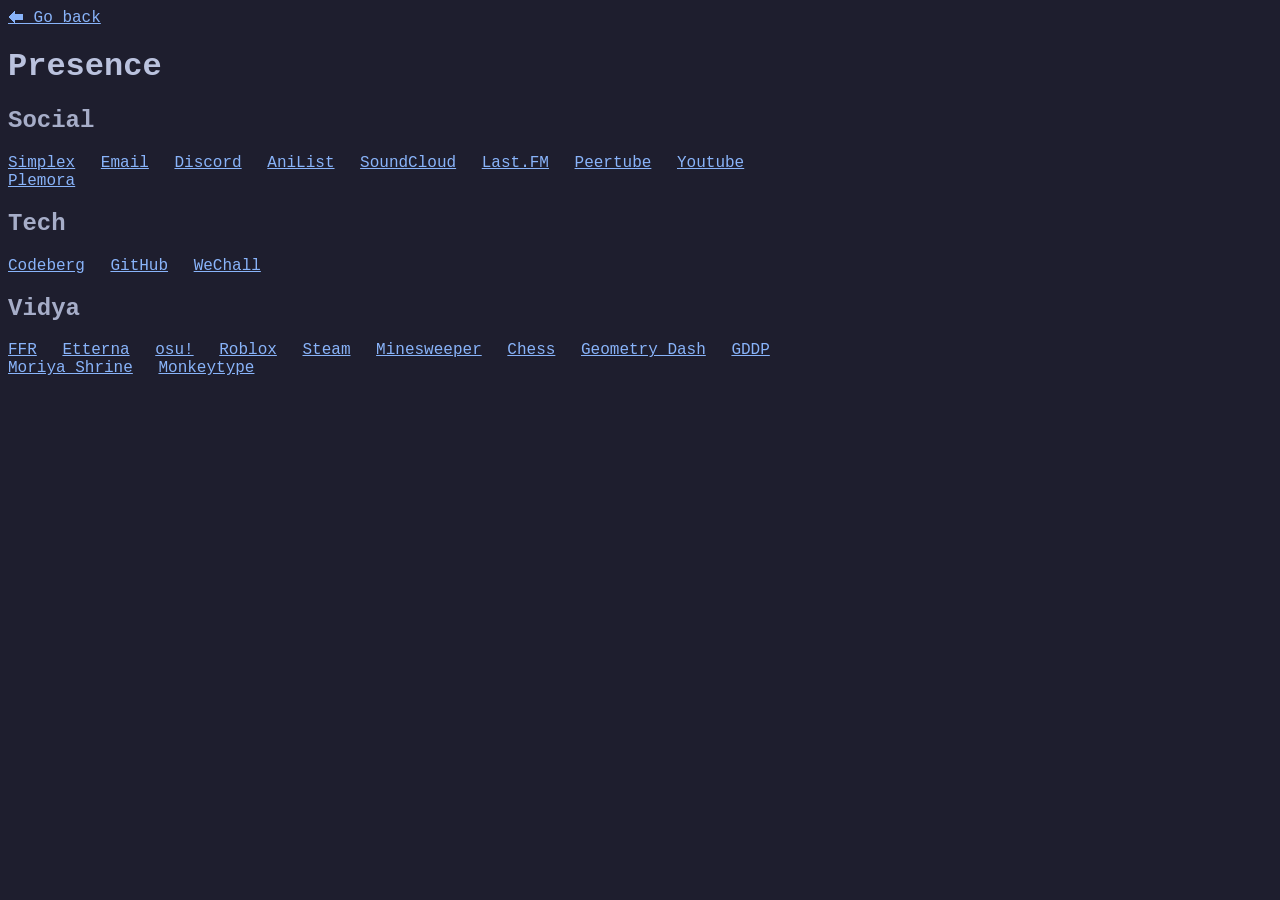
==== presence.html @ e12f1812 "Create presence.html" ====
<!DOCTYPE html>
<html lang="en-us">
  <head>
    <title>setsuwa</title>
    <link rel="icon" type="image/x-icon" href="icon.png">
    <link rel="stylesheet" type="text/css" href="style.css">
    <meta name="viewport" content="width=device-width, initial-scale=1.0">
    <meta charset="UTF-8">
    <meta name="description" content="My off-site links">
  </head>
  <body>
    <div id="main">
      <a href="index.html">&#129072; Go back</a>
      <h1>Presence</h1>
      <h2>Social</h2>
      <a href="https://smp6.simplex.im/a#McOFYiS_WdiTXOobhH0wl6V16CEMD8K2bDBb64BSzDA">Simplex</a>&emsp;
      <a href="mailto:setsuwa@tutanota.com">Email</a>&emsp;
      <a href="https://discord.com/users/1473380583680774347">Discord</a>&emsp;
      <a href="https://anilist.co/user/Setsuwa">AniList</a>&emsp;
      <a href="https://soundcloud.com/rensen_syndrome">SoundCloud</a>&emsp;
      <a href="https://www.last.fm/user/z-shell">Last.FM</a>&emsp;
      <a href="https://spectra.video/c/setsuwa/videos">Peertube</a>&emsp;
      <a href="https://www.youtube.com/@setsuw">Youtube</a>&emsp;
      <a href="https://poa.st/@setsuwa">Plemora</a>&emsp;
      <h2>Tech</h2>
      <a href="https://codeberg.org/suwa">Codeberg</a>&emsp;
      <a href="https://github.com/setsuw">GitHub</a>&emsp;
      <a href="https://www.wechall.net/profile/suwa">WeChall</a>&emsp;
      <h2>Vidya</h2>
      <a href="https://flashflashrevolution.com/profile/Setsuwa">FFR</a>&emsp;
      <a href="http://etternaonline.com/users/Setsuwa">Etterna</a>&emsp;
      <a href="https://osu.ppy.sh/users/24807118">osu!</a>&emsp;
      <a href="https://www.roblox.com/users/1120891133">Roblox</a>&emsp;
      <a href="https://steamcommunity.com/id/setsuwa">Steam</a>&emsp;
      <a href="https://minesweeper.online/player/24353501">Minesweeper</a>&emsp;
      <a href="https://www.chess.com/member/setsuwa">Chess</a>&emsp;
      <a href="https://gdbrowser.com/u/setsuwaa">Geometry Dash</a>&emsp;
      <a href="https://gddp.pro/users/101958">GDDP</a>&emsp;
      <a href="https://moriyashrine.org/members/setsuwa.25465/">Moriya Shrine</a>&emsp;
      <a href="https://monkeytype.com/profile/setsuwa">Monkeytype</a>&emsp;
    </div>
  </body>
</html>
---- style.css ----
:root {
    background-color: #1e1e2e;
    color: #cdd6f4;
}

a {
    color: #89b4fa;
}

h1 {
    color: #bac2de;
}

h2,h3,h4 {
    color: #a6adc8
}

body {
  font-family: 'Courier New', monospace;
}

hr {
  height:2px;
  border-width:0;
  background-color:#45475a;
}

#main {
  width:800px;
}

@media screen and (max-width: 800px) {
  #main {
    width:100%;
  }
}
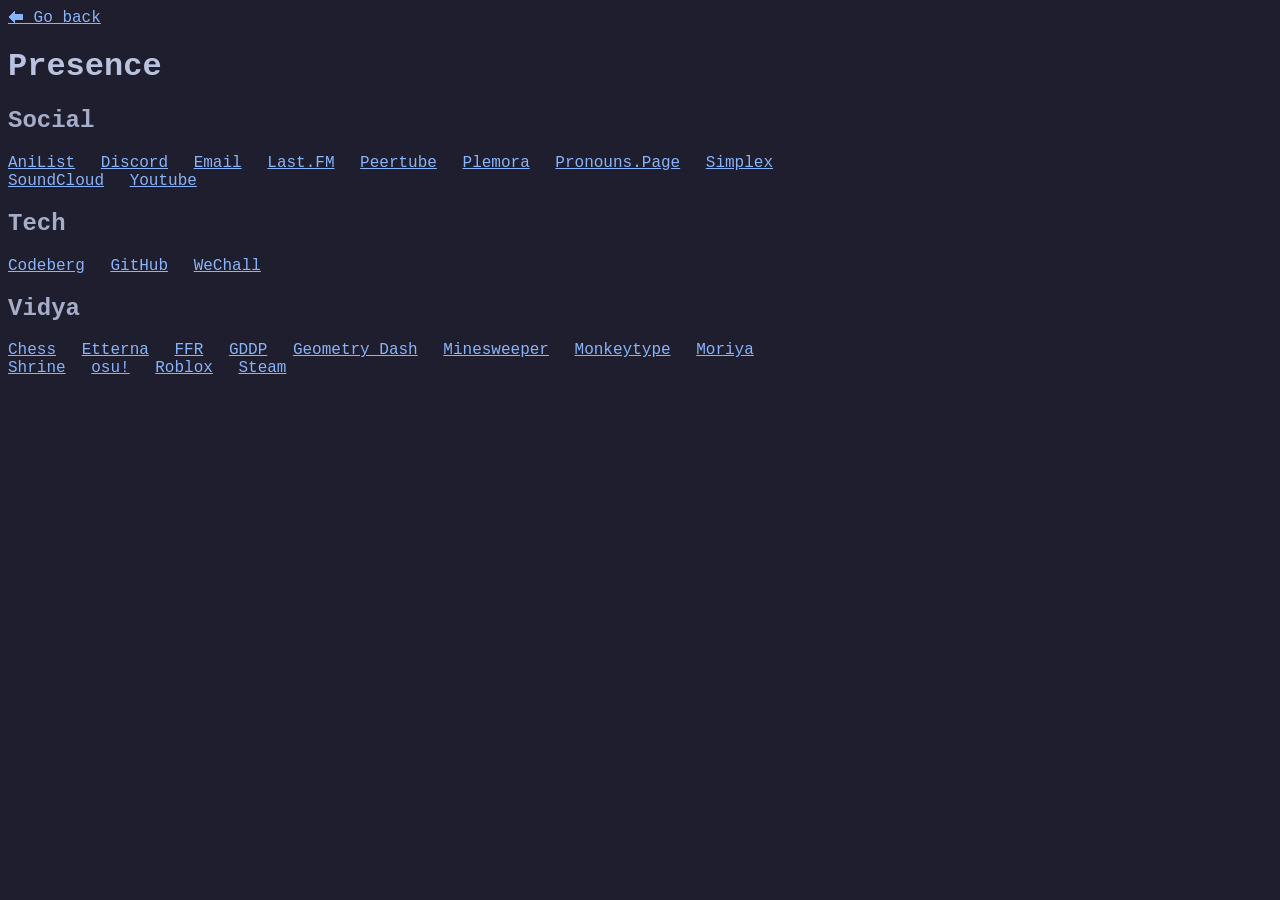
==== commit d60dd9b1: "Add files via upload" ====
--- a/presence.html
+++ b/presence.html
@@ -13,31 +13,32 @@
       <a href="index.html">&#129072; Go back</a>
       <h1>Presence</h1>
       <h2>Social</h2>
-      <a href="https://smp6.simplex.im/a#McOFYiS_WdiTXOobhH0wl6V16CEMD8K2bDBb64BSzDA">Simplex</a>&emsp;
+      <a href="https://anilist.co/user/Setsuwa">AniList</a>&emsp;
+      <a href="https://discord.com/users/1473380583680774347">Discord</a>&emsp;
       <a href="mailto:setsuwa@tutanota.com">Email</a>&emsp;
-      <a href="https://discord.com/users/1473380583680774347">Discord</a>&emsp;
-      <a href="https://anilist.co/user/Setsuwa">AniList</a>&emsp;
-      <a href="https://soundcloud.com/rensen_syndrome">SoundCloud</a>&emsp;
       <a href="https://www.last.fm/user/z-shell">Last.FM</a>&emsp;
       <a href="https://spectra.video/c/setsuwa/videos">Peertube</a>&emsp;
+      <a href="https://poa.st/@setsuwa">Plemora</a>&emsp;
+      <a href="https://en.pronouns.page/@suwa">Pronouns.Page</a>&emsp;
+      <a href="https://smp6.simplex.im/a#McOFYiS_WdiTXOobhH0wl6V16CEMD8K2bDBb64BSzDA">Simplex</a>&emsp;
+      <a href="https://soundcloud.com/rensen_syndrome">SoundCloud</a>&emsp;
       <a href="https://www.youtube.com/@setsuw">Youtube</a>&emsp;
-      <a href="https://poa.st/@setsuwa">Plemora</a>&emsp;
       <h2>Tech</h2>
       <a href="https://codeberg.org/suwa">Codeberg</a>&emsp;
       <a href="https://github.com/setsuw">GitHub</a>&emsp;
       <a href="https://www.wechall.net/profile/suwa">WeChall</a>&emsp;
       <h2>Vidya</h2>
+      <a href="https://www.chess.com/member/setsuwa">Chess</a>&emsp;
+      <a href="https://etternaonline.com/users/Setsuwa">Etterna</a>&emsp;
       <a href="https://flashflashrevolution.com/profile/Setsuwa">FFR</a>&emsp;
-      <a href="http://etternaonline.com/users/Setsuwa">Etterna</a>&emsp;
+      <a href="https://gddp.pro/users/101958">GDDP</a>&emsp;
+      <a href="https://gdbrowser.com/u/setsuwaa">Geometry Dash</a>&emsp;
+      <a href="https://minesweeper.online/player/24353501">Minesweeper</a>&emsp;
+      <a href="https://monkeytype.com/profile/setsuwa">Monkeytype</a>&emsp;
+      <a href="https://moriyashrine.org/members/setsuwa.25465/">Moriya Shrine</a>&emsp;
       <a href="https://osu.ppy.sh/users/24807118">osu!</a>&emsp;
       <a href="https://www.roblox.com/users/1120891133">Roblox</a>&emsp;
       <a href="https://steamcommunity.com/id/setsuwa">Steam</a>&emsp;
-      <a href="https://minesweeper.online/player/24353501">Minesweeper</a>&emsp;
-      <a href="https://www.chess.com/member/setsuwa">Chess</a>&emsp;
-      <a href="https://gdbrowser.com/u/setsuwaa">Geometry Dash</a>&emsp;
-      <a href="https://gddp.pro/users/101958">GDDP</a>&emsp;
-      <a href="https://moriyashrine.org/members/setsuwa.25465/">Moriya Shrine</a>&emsp;
-      <a href="https://monkeytype.com/profile/setsuwa">Monkeytype</a>&emsp;
     </div>
   </body>
 </html>
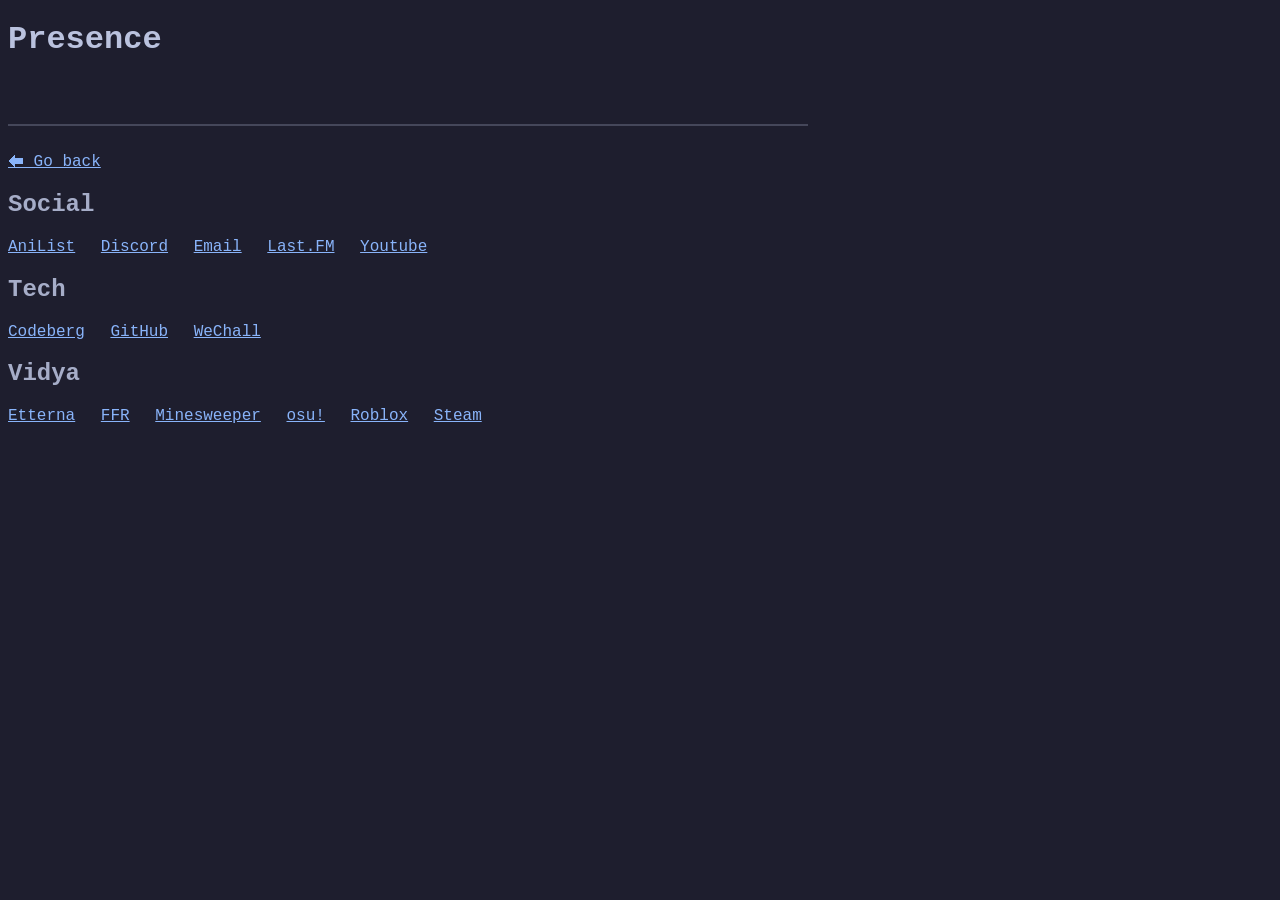
==== commit 278da4ba: "Update presence.html" ====
--- a/presence.html
+++ b/presence.html
@@ -1,8 +1,8 @@
 <!DOCTYPE html>
 <html lang="en-us">
   <head>
-    <title>setsuwa</title>
-    <link rel="icon" type="image/x-icon" href="icon.png">
+    <title>𝓼𝓮𝓽𝓼𝓾𝔀𝓪.𝓷𝓮𝓽</title>
+    <link rel="icon" type="image/x-icon" href="images/icon.png">
     <link rel="stylesheet" type="text/css" href="style.css">
     <meta name="viewport" content="width=device-width, initial-scale=1.0">
     <meta charset="UTF-8">
@@ -10,32 +10,23 @@
   </head>
   <body>
     <div id="main">
+      <h1>Presence</h1>
+      <br><br><hr><br>
       <a href="index.html">&#129072; Go back</a>
-      <h1>Presence</h1>
       <h2>Social</h2>
       <a href="https://anilist.co/user/Setsuwa">AniList</a>&emsp;
       <a href="https://discord.com/users/1473380583680774347">Discord</a>&emsp;
-      <a href="mailto:setsuwa@tutanota.com">Email</a>&emsp;
+      <a href="mailto:setsuwa@tuta.io">Email</a>&emsp;
       <a href="https://www.last.fm/user/z-shell">Last.FM</a>&emsp;
-      <a href="https://spectra.video/c/setsuwa/videos">Peertube</a>&emsp;
-      <a href="https://poa.st/@setsuwa">Plemora</a>&emsp;
-      <a href="https://en.pronouns.page/@suwa">Pronouns.Page</a>&emsp;
-      <a href="https://smp6.simplex.im/a#McOFYiS_WdiTXOobhH0wl6V16CEMD8K2bDBb64BSzDA">Simplex</a>&emsp;
-      <a href="https://soundcloud.com/rensen_syndrome">SoundCloud</a>&emsp;
       <a href="https://www.youtube.com/@setsuw">Youtube</a>&emsp;
       <h2>Tech</h2>
       <a href="https://codeberg.org/suwa">Codeberg</a>&emsp;
       <a href="https://github.com/setsuw">GitHub</a>&emsp;
       <a href="https://www.wechall.net/profile/suwa">WeChall</a>&emsp;
       <h2>Vidya</h2>
-      <a href="https://www.chess.com/member/setsuwa">Chess</a>&emsp;
       <a href="https://etternaonline.com/users/Setsuwa">Etterna</a>&emsp;
       <a href="https://flashflashrevolution.com/profile/Setsuwa">FFR</a>&emsp;
-      <a href="https://gddp.pro/users/101958">GDDP</a>&emsp;
-      <a href="https://gdbrowser.com/u/setsuwaa">Geometry Dash</a>&emsp;
       <a href="https://minesweeper.online/player/24353501">Minesweeper</a>&emsp;
-      <a href="https://monkeytype.com/profile/setsuwa">Monkeytype</a>&emsp;
-      <a href="https://moriyashrine.org/members/setsuwa.25465/">Moriya Shrine</a>&emsp;
       <a href="https://osu.ppy.sh/users/24807118">osu!</a>&emsp;
       <a href="https://www.roblox.com/users/1120891133">Roblox</a>&emsp;
       <a href="https://steamcommunity.com/id/setsuwa">Steam</a>&emsp;
